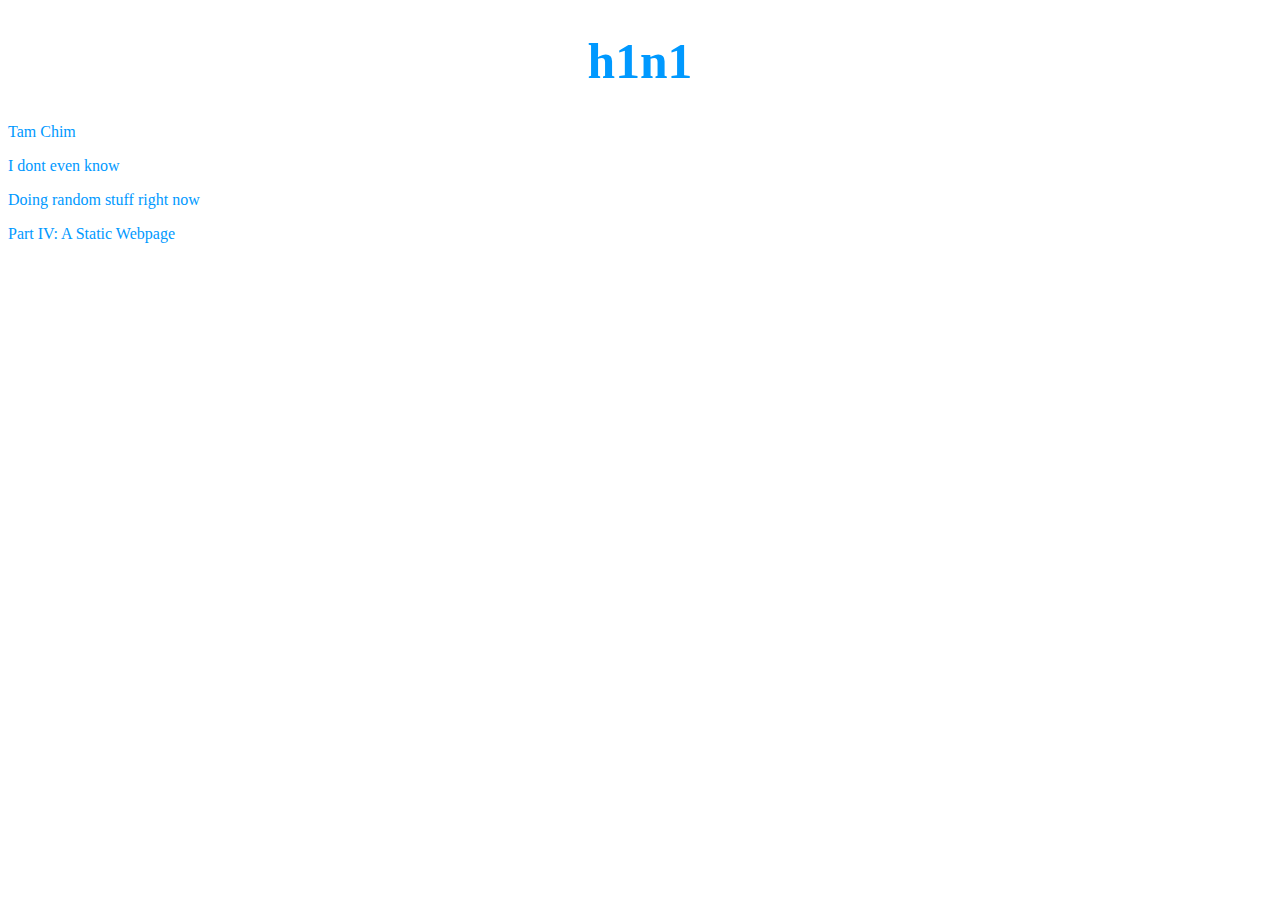
==== icee.html @ 15c0a95d "just adding things" ====
<!DOCTYPE html>
<html style=background-image:url(https://lh3.googleusercontent.com/proxy/efjTuIHjLMZC-r_XT76Y8trVysNP1ehX_i2JfnONmmAxT8cCHx3F8bULvWNdfn3x3pcYiWVV-_MdAyntwF9MKA=w426-h240-n) />
<head>
	<link href="icecream.css" rel="stylesheet" type="text/css" />
	<title>ICEE BABEE</title>
</head>

<body>
	<h1>h1n1</h1>
		<p>Tam Chim</p>
		<p>I dont even know</p>
		<p>Doing random stuff right now</p>
		<p>Part IV: A Static Webpage</p>
</body>
</html>
---- icecream.css ----
body {
font-family:"Marker Felt", "Comic Sans MS", fantasy;
color:#0099FF;
}

h1 {
font-size: 3.1em;
text-align:center;
}

table {
margin-left: auto;
margin-right:auto;
text-align:left;
border-collapse:collapse;
cellspacing:0px;
}

tr {
border: 5px solid #FF0000;
text-align: center;
background-color:#CC00CC;
}

th {
text-align:center;
color:#ffffff;
background-color:#003366;
}
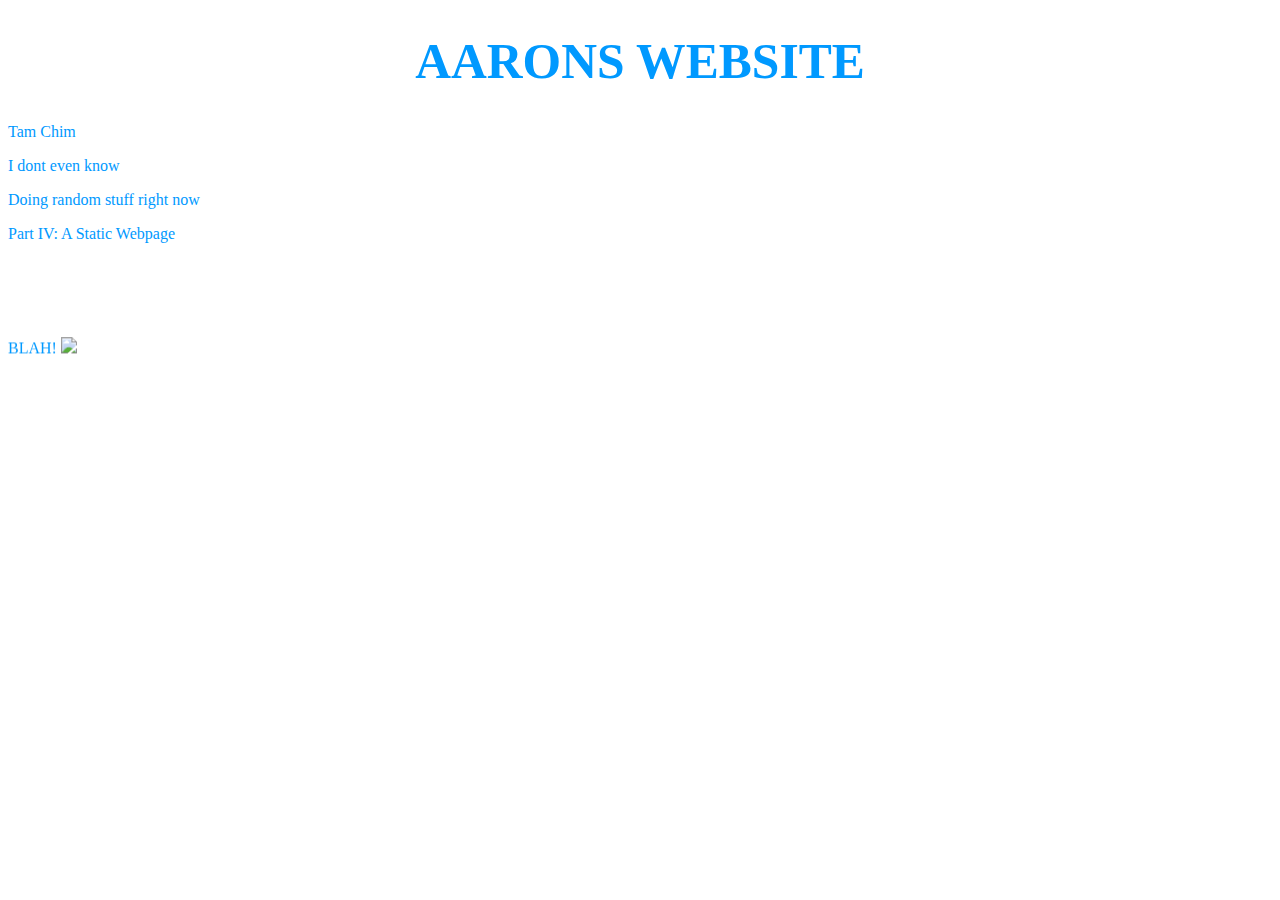
==== commit 729fcd05: "doing random stuff" ====
--- a/icee.html
+++ b/icee.html
@@ -6,10 +6,18 @@
 </head>
 
 <body>
-	<h1>h1n1</h1>
+	<h1>AARONS WEBSITE</h1>
 		<p>Tam Chim</p>
 		<p>I dont even know</p>
 		<p>Doing random stuff right now</p>
 		<p>Part IV: A Static Webpage</p>
+	<marquee scrollamount="10"
+direction="down"
+width="500"
+height="500"
+behavior="alternate">
+BLAH!
+<img src="images/DINOSAUR.gif" />
+</marquee>
 </body>
 </html>